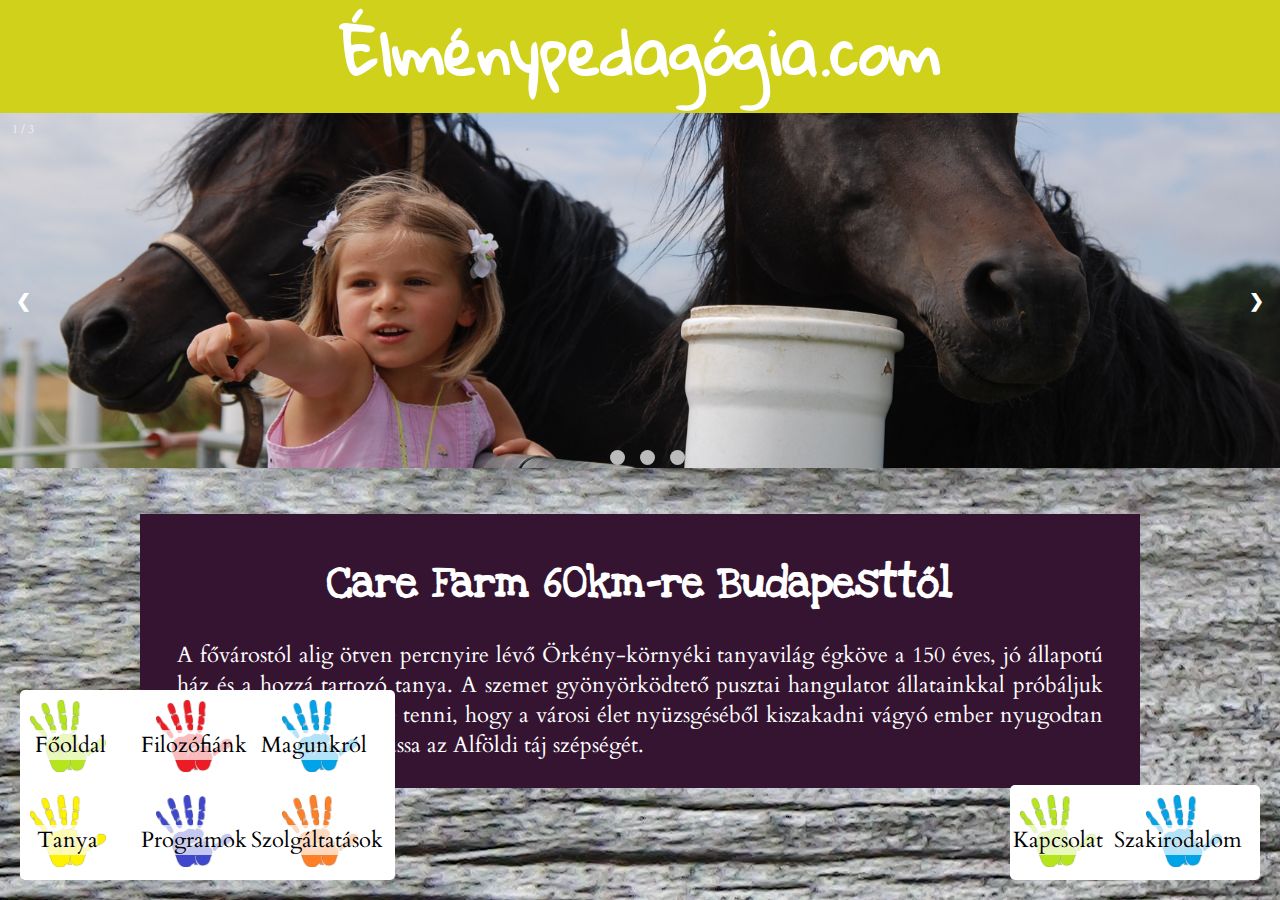
==== index.html @ 4d8102fb "Initial commit" ====
<!DOCTYPE html>
<html lang="hu">

<head>
  <meta charset="UTF-8">
  <meta name="viewport" content="width=device-width, initial-scale=1.0">
  <title>Élménypedagógia.com || Főoldal</title>

  <link rel="stylesheet" href="css/style.css">
  <link href="https://fonts.googleapis.com/css?family=Cardo" rel="stylesheet">
  <link href="https://fonts.googleapis.com/css?family=Gloria+Hallelujah" rel="stylesheet">
  <link href="https://fonts.googleapis.com/css?family=Love+Ya+Like+A+Sister" rel="stylesheet">

   <script src="JavaScript/script.js"></script>

   <!-- Navigation menu normal-->
  <nav class="navBig">
    <div class="navDiv navLeft">
        <div class="container">
        <img id="main" class="navImage" src="images/handLightGreen.png">
         <a class="navLink" id="mainPage" href="index.html">Főoldal</a>
        <img class="navImage" src="images/handRed.png">
        <a class="navLink" id="filozofiaLink" href="filozofiank.html">Filozófiánk</a>
        <img id="blueUpTo" class="navImage"  src="images/handBlue.png">
         <a class="navLink" id="magunkrolLink" href="magunkrol.html">Magunkról</a>
        <img class="navImage bottom first" src="images/handYellow.png">
          <a class="navLink" id="tanyaLink" href="tanya.html">Tanya</a>
        <img class="navImage bottom" src="images/handPurple.png">
          <a class="navLink" id="programLink" href="programok.html">Programok</a>
        <img class="navImage bottom" src="images/handOrange.png">
          <a class="navLink" id="szolgLink" href="szolgaltatas.html">Szolgáltatások</a>
        <div class="navDiv navRight">
           <div class="container">
             <img id="main" class="navImage navImgLeft" src="images/handLightGreen.png">
                <a class="navLink" id="szakLink" href="szak.html">Szakirodalom</a>
             <img id="blueUpTo" class="navImage navImgLeft" src="images/handBlue.png">
                <a class="navLink" id="kapcsLink" href="kapcsolat.html">Kapcsolat</a>
           </div>
        </div>
    </div>
  </nav>
</head>

<body>

 <h1 class="h1_fullImage">Élménypedagógia.com</h1>


  <!-- Slideshow container -->
 <div class="slideshow-container">

   <!-- Images-->
     <div class="mySlides fade">
     <div class="numbertext">1 / 3</div>
     <img src="images/indexHeader2.jpg" style="width:100%">
   </div>

   <div class="mySlides fade hide">
     <div class="numbertext">2 / 3</div>
     <img src="images/indexHeader3.jpg" style="width:100%">
   </div>

   <div class="mySlides fade hide">
     <div class="numbertext">3 / 3</div>
     <img src="images/indexHeader2.jpg" style="width:100%">
   </div>

   <!-- Next and previous buttons -->
   <a class="prev" onclick="plusSlides(-1)">&#10094;</a>
   <a class="next" onclick="plusSlides(1)">&#10095;</a>
 </div>
 <br>

 <!-- The dots/circles -->

 <div class="dotDiv" style="text-align:center">
   <span class="dot" onclick="currentSlide(1)" style="margin-left: -30px;"></span>
   <span class="dot" onclick="currentSlide(2)" style="margin-left: 0"></span>
   <span class="dot" onclick="currentSlide(3)"style="margin-left: 30px"></span>
 </div>


<div class="bodyWrapper">

<!-- Introduction -->

<section id="bemutato">
  <h1> Care Farm 60km-re Budapesttől</h2>
    <p>A fővárostól alig ötven percnyire lévő Örkény-környéki tanyavilág égköve a 150 éves, jó állapotú ház és a hozzá tartozó tanya. A szemet gyönyörködtető pusztai hangulatot
      állatainkkal próbáljuk meg még kellemesebbé tenni, hogy a városi élet nyüzsgéséből kiszakadni vágyó ember nyugodtan pihenhessen és csodálhassa az Alföldi táj szépségét. </p>
</section>
</div>
</body>
</html>
---- css/style.css ----
* {box-sizing:border-box}

/* Global properties */
body{
  color: white;
  background-image: url("../images/wood.jpg");
  background-repeat: repeat;
  font-size: 21px;
  margin: 0;
  font-family: 'Cardo', serif;
}

h1 {
  font-family: 'Love Ya Like A Sister', cursive;
}

button {
    background: none;
    font-family: 'Love Ya Like A Sister', cursive;
    font-size: 120%;
    color: lightgreen;
    border: none;
    padding: 15px 32px;
    text-align: center;
    text-decoration: none;
    display: inline-block;
    font-size: 25px;
}

 section {
   padding: 1%;
   background: #351431;/* #7a4344; */
   color: #fff;
   font-size: 22px;
 }

 hr {
   margin-top: 100px;
 }

 li {
   margin-left: 60px;
   margin-bottom: 10px;
   margin-right: 30px;
   text-align: justify;
 }

.wrapper {
  z-index: -1;
  max-width: 1000px;
  margin: auto;
}

.h1_fullImage {
  text-align: center;
  font-family: 'Gloria Hallelujah', cursive;
  font-size: 60px;
  margin: -10px auto 0 auto;
  padding-bottom: 3px;
  background: #cfd11a;
}

#bodyWrapperWW {
  max-width: 1000px;
  margin: auto;
}

#bodyWrapper {
  background: #230d20;
  padding: 15px 0 15px 0;
  max-width: 1000px;
  margin: auto;
}

.marginDiv {
  height: 25px;
}

@media only screen and (min-width: 999px) {

  .navSmall {
    display: none;
  }

  .navBig {
    display: block;
  }

  #headerImage {
    display: block;
    max-width: 1000px;
    margin-top: 0;
    position: relative;
  }

.titleGH {
  max-width: 434px;
  margin: 45px 0px 0px 70px;
  background: rgba(122, 0, 25, 0);
  padding: 10px;
  border-radius: 10px;
  z-index: 2;
  position: absolute;
  text-align: center;
  font-family: 'Gloria Hallelujah', cursive;
  font-size: 80px;
}

.container {
  margin-top: 100px;
  margin-left: 40px;
  position: relative;
  text-align: center;
  height: auto;
  display: inline;
}

.navImage {
  display: inline-block;
  width: 76px;
  float: left;
  margin-left: 50px;
}

#blueUpTo{
    margin-top: -29px;
}


.bottom {
  width: 76px;
  float: left;
  margin-top: 23px;
}

.first {
  margin-left: 0;
}

#main {
  margin-left: 0px;
}

.navDiv {
  position: fixed;
  margin: 20px;
  z-index: 2;
  background: white;
  padding: 10px;
  border-radius: 5px;
  bottom: 0;
  top: auto;
}

.navLeft {
  left: 0;
  width: 375px;
  height: 190px;
}

.navRight {
  right: 0;
  width: 250px;
  height: 95px;
}

.navLink {
position: absolute;
margin-top: 45px;
background: rgba(255, 255, 255, 0.7);
text-decoration: none;
color: black;
transform: translate(-50%, -50%);
padding: 0;
font-weight: 400;
font-size: 22px;
}


#magunkrolLink {
  margin-left: 42px;
}

#mainPage {
  margin-left: -202px;
}

#filozofiaLink {
  margin-left: -78px;
}

#tanyaLink {
  margin-left: -205px;
  margin-top: 140px;
}

#programLink {
  margin-left: -78px;
  margin-top: 140px;
}

#szolgLink {
  margin-left: 45px;
  margin-top: 140px;
}

#kapcsLink {
  margin-left: -135px
}

#szakLink {
  margin-left: -15px;
}
}
/* Slideshow container
.titleGH {
  width: 434px;
  margin: 45px 0px 0px 70px;
  background: rgba(122, 0, 25, 0);
  padding: 10px;
  border-radius: 10px;
  z-index: 2;
  position: absolute;
  text-align: center;
  font-family: 'Gloria Hallelujah', cursive;
  font-size: 80px;
}*/

.slideshow-container {
  z-index: 0;
  max-width: 100%;
position: relative;
  margin: auto;
}

.topMarginNull {
  margin-top: -15px;
}

.hide {
  display: none;
}

/* Next & previous buttons */
.prev, .next {
  cursor: pointer;
  position: absolute;
  top: 50%;
  width: auto;
  margin-top: -22px;
  padding: 16px;
  color: white;
  font-weight: bold;
  font-size: 18px;
  transition: 0.6s ease;
  border-radius: 0 3px 3px 0;
}

/* Position the "next button" to the right */
.next {
  right: 0;
  border-radius: 3px 0 0 3px;
}

/* On hover, add a black background color with a little bit see-through */
.prev:hover, .next:hover {
  background-color: rgba(0,0,0,0.8);
}

/* Caption text */
.text {
  color: #f2f2f2;
  font-size: 15px;
  padding: 8px 12px;
  position: absolute;
  bottom: 8px;
  width: 100%;
  text-align: center;
}

/* Number text (1/3 etc) */
.numbertext {
  color: #f2f2f2;
  font-size: 12px;
  padding: 8px 12px;
  position: absolute;
  top: 0;
}

/* The dots/bullets/indicators */
.dot {
  position: absolute;
  z-index: 2;
  cursor: pointer;
  height: 15px;
  width: 15px;
  margin: 0 2px;
  background-color: #bbb;
  border-radius: 50%;
  display: inline-block;
  transition: background-color 0.6s ease;
}

.dotDiv {
  margin-top: -55px;
  text-align: center;
}


.two {
  margin-left:30px;
}

.three {
  margin-left: 30px;
}

.active, .dot:hover {
  background-color: #717171;
}

/* Fading animation */
.fade {
  -webkit-animation-name: fade;
  -webkit-animation-duration: 1.5s;
  animation-name: fade;
  animation-duration: 1.5s;
}

/*#FmainPage {
  margin-left: -290px;
}

#FfilozofiaLink {
  margin-left: -162px;
}

#FtanyaLink {
  margin-left: -292px;
  margin-top: 135px;
}

#FprogramLink {
  margin-left: -160px;
  margin-top: 135px;
}

#FszolgLink {
  margin-left: -37px;
  margin-top: 135px;
}
*/
/* Bemutató */

#bemutato {
  text-align: center;
  color: white;
  max-width: 1000px;
  margin: auto;
  margin-top: 5%;
}

/* Magunkrol */
.portfolio {
  color: white;
  max-width: 900px;
  text-align: center;
  display: inline-block;
  margin-top: 10%;
}

.intro {
  max-width: 900px;
  text-align: justify;
}


#contPort {
  width: 100%;
}

#show {
  display: none;
  text-align: justify;
}

#vb {
  margin-bottom: 10%;
}

/* FILOZÓFIA */
.sectionFil {
  text-align: center;
  margin: 10px auto;
  z-index: -1;
}



p {
  text-align: justify;
  width: 95%;
  margin: 15px auto;
}

.floatImgP {
  height: 340px;
  display: inline-block;
}

.right {
  float: right;
  margin: 0 50px 0 40px;
}

.left {
  float: left;
  margin: 0 40px 0 50px;
}

.outLi {
    font-size: 26px;
    margin-bottom: 100px;
}

.inLi {
    margin-left: -40px;
    list-style-type: none;
    font-size: 21px;
    margin-top: 15px;
}

.inlineImg {
  width: 100%
}

.roomName {
  font-size: 40px;
  text-align: center;
  font-style: italic;
}

.intextLink {
  text-decoration: none;
  color: lightgreen;
  padding: 20px;
  padding-left: 10px;
}

.intextLink:hover {
  color: red;
  text-decoration: underline;
}
/* Animation */

@-webkit-keyframes fade {
  from {opacity: .4}
  to {opacity: 1}
}

@keyframes fade {
  from {opacity: .4}
  to {opacity: 1}
}

@media screen and (min--moz-device-pixel-ratio:0) {

  #magunkrolLink {
    margin-left: -80px
  }

  #mainPage {
    margin-left: -330px
  }

  #filozofiaLink {
    margin-left: -202px;
  }

  #tanyaLink {
    margin-left: -332px;
    margin-top: 135px;
  }

  #programLink {
    margin-left: -200px;
    margin-top: 135px;
  }

  #szolgLink {
    margin-left: -77px;
    margin-top: 135px;
  }

  .bottom {
    margin-top: 20px;
  }

  #blueUpTo {
    margin-top: 0;
  }

}


  @media only screen and (max-width: 1000px) {

    .navBig {
      display: none;
    }

    .navSmall {
       z-index: 1;
      display: block;
    }
  /* Navigation */
  .titleGH {
    width: 100%;
    padding: 60px 0 40px;
    font-size: 80px;
    margin-bottom: -20px;
    text-align: center;
    background: #CC6322;
    margin: 0;
  }



  #headerImage {
    display: none;
  }


  nav {
    display: block;
    background: #63A375;
    position: fixed;
    top: 0;
    height: 50px;
    padding-right: 10px;
  }

  nav a {
    color: #fff;
    text-decoration: none;
    display: block;
    padding: 14px 20px 14px 2px;
    border-top: 1px dashed rgba(255,255,255,.2);
  }

  nav label {
      z-index: 2;
      padding: 11px 0 0 25px;
      display: block;
      background: url(../images/menu.svg) no-repeat 0 14px;
      background-size: 20px;
  }

  nav label div {
    background: #63A375;
    display: none;
    margin-top: 10px;
    margin-right: 0;

  }

  nav label input:checked ~ div{
    z-index: 2;
    display: block;
  }

  nav label input:checked, nav{
    padding-right: 0;
  }

  input {
    display: none;
  }

  .h1_fullImage {
    display: none;
}

@media only screen and (max-width: 892px){
  .titleGH {
    font-size: 60px;
  }
}

@media only screen and (max-width: 800px){
  .slideshow-container {
    display: none;
  }

  .dotDiv {
    display: none;
  }

  .floatImgP {
    display: block;
    text-align: center;
  }
  .right {
    float: none;
    margin: auto;
  }

  .left {
    float: none;
    margin: auto;
  }
}

@media only screen and (max-width: 610px){
  .titleGH {
    font-size: 40px;
  }
}

@media only screen and (max-height: 530px){
  nav a {
    padding: 5px 20px 5px 2px;
  }
}

@media only screen and (max-width: 530px){
.floatImgP {
  max-width: 100%;
  height: auto;
  }
}
@media only screen and (max-height: 385px){
  body {
    font-size: 18px;
  }
  nav a {
    font-size: 15px;
    padding: 3px 20px 3px 2px;
  }
}

@media only screen and (max-width: 420px){
  .titleGH {
    font-size: 28px;
  }
  body {
    font-size: 16px;
  }
}

@media only screen and (max-width: 300px){
  .floatImgP {
    display: none;
  }

  .titleGH {
    display: none;
  }
}
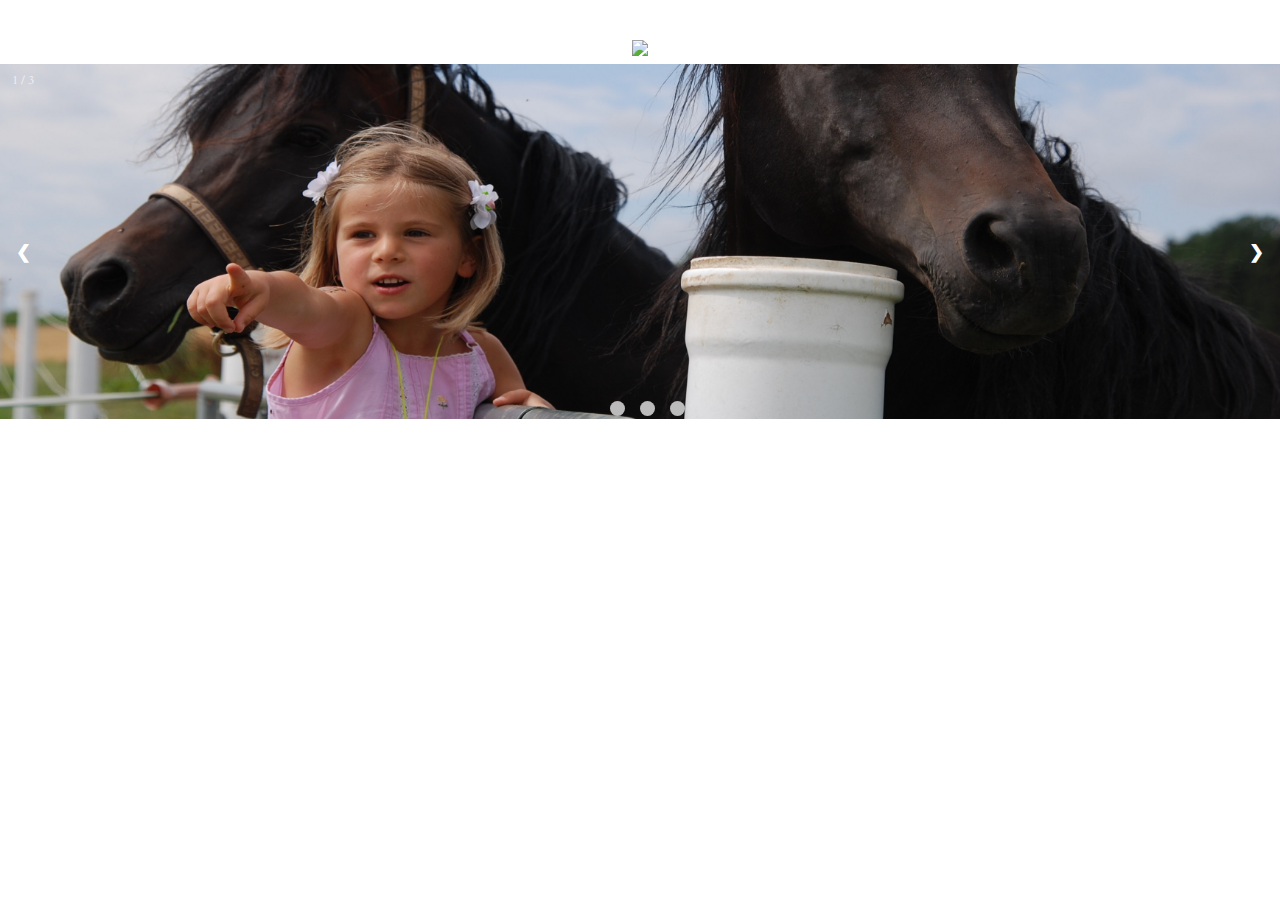
==== commit d35635ef: "Add files via upload" ====
--- a/index.html
+++ b/index.html
@@ -6,89 +6,71 @@
   <meta name="viewport" content="width=device-width, initial-scale=1.0">
   <title>Élménypedagógia.com || Főoldal</title>
 
-  <link rel="stylesheet" href="css/style.css">
+  <link rel="stylesheet" href="css/style.css" type="text/css">
   <link href="https://fonts.googleapis.com/css?family=Cardo" rel="stylesheet">
   <link href="https://fonts.googleapis.com/css?family=Gloria+Hallelujah" rel="stylesheet">
   <link href="https://fonts.googleapis.com/css?family=Love+Ya+Like+A+Sister" rel="stylesheet">
 
    <script src="JavaScript/script.js"></script>
-
-   <!-- Navigation menu normal-->
-  <nav class="navBig">
-    <div class="navDiv navLeft">
-        <div class="container">
-        <img id="main" class="navImage" src="images/handLightGreen.png">
-         <a class="navLink" id="mainPage" href="index.html">Főoldal</a>
-        <img class="navImage" src="images/handRed.png">
-        <a class="navLink" id="filozofiaLink" href="filozofiank.html">Filozófiánk</a>
-        <img id="blueUpTo" class="navImage"  src="images/handBlue.png">
-         <a class="navLink" id="magunkrolLink" href="magunkrol.html">Magunkról</a>
-        <img class="navImage bottom first" src="images/handYellow.png">
-          <a class="navLink" id="tanyaLink" href="tanya.html">Tanya</a>
-        <img class="navImage bottom" src="images/handPurple.png">
-          <a class="navLink" id="programLink" href="programok.html">Programok</a>
-        <img class="navImage bottom" src="images/handOrange.png">
-          <a class="navLink" id="szolgLink" href="szolgaltatas.html">Szolgáltatások</a>
-        <div class="navDiv navRight">
-           <div class="container">
-             <img id="main" class="navImage navImgLeft" src="images/handLightGreen.png">
-                <a class="navLink" id="szakLink" href="szak.html">Szakirodalom</a>
-             <img id="blueUpTo" class="navImage navImgLeft" src="images/handBlue.png">
-                <a class="navLink" id="kapcsLink" href="kapcsolat.html">Kapcsolat</a>
-           </div>
-        </div>
-    </div>
-  </nav>
 </head>
 
-<body>
-
- <h1 class="h1_fullImage">Élménypedagógia.com</h1>
+<body style="background: none;">
 
 
-  <!-- Slideshow container -->
- <div class="slideshow-container">
 
-   <!-- Images-->
-     <div class="mySlides fade">
-     <div class="numbertext">1 / 3</div>
-     <img src="images/indexHeader2.jpg" style="width:100%">
-   </div>
 
-   <div class="mySlides fade hide">
-     <div class="numbertext">2 / 3</div>
-     <img src="images/indexHeader3.jpg" style="width:100%">
-   </div>
+ <div style="text-align: center;">
 
-   <div class="mySlides fade hide">
-     <div class="numbertext">3 / 3</div>
-     <img src="images/indexHeader2.jpg" style="width:100%">
-   </div>
+   <img src="images/wordtree.jpg" usemap="#planetmap" style="margin-top: 40px;">
 
-   <!-- Next and previous buttons -->
-   <a class="prev" onclick="plusSlides(-1)">&#10094;</a>
-   <a class="next" onclick="plusSlides(1)">&#10095;</a>
+   <map name="planetmap">
+     <area shape="rect" coords="320,5,380,200" href="programok.html" title="Terápia">
+     <area shape="poly" coords="418,102,492,98,492,153,432,240,429,320,370,330," href="szolgaltatas.html" title="Tanulás">
+     <area shape="poly" coords="446,219,446,272,728,147,696,99" href="tanya.html" title="Green Care">
+     <area shape="poly" coords="430,299,514,252,662,252,662,298,525,297,447,334" href="tapasztalat.html" title="Szórakozás">
+     <area shape="poly" coords="407,387,551,316,625,327,625,392,558,370,430,430" href="szolgaltatas.html" title="Élmény">
+     <area shape="rect" coords="440,430,700,475" href="programok.html" title="Lovas túra">
+     <area shape="rect" coords="400,450,440,747" href="filozofiank.html" title="Egyénreszabott pedagógia">
+     <area shape="rect" coords="339,422,399,741" href="montessori.html" title="Montessori">
+     <area shape="rect" coords="170,431,327,500" href="magunkrol.html" title="Család">
+     <area shape="poly" coords="30,382,214,354,284,364,363,384,356,416,242,392,28,444" href="tanya.html" title="Izlandi lovak">
+     <area shape="poly" coords="146,242,383,349,366,380,123,323" href="programok.html" title="Tábor">
+     <area shape="poly" coords="89,127,171,175,255,207,363,291,358,313,236,235,54,203" href="szolgaltatas.html" title="Nálatok, állatok">
+     <area shape="poly" coords="174,45,344,226,336,265,125,86" href="tanya.html" title="Táborfalva">
+   </map>
+</div>
+
+<!-- Slideshow container -->
+<div class="slideshow-container">
+
+ <!-- Images-->
+   <div class="mySlides fade">
+   <div class="numbertext">1 / 3</div>
+   <img src="images/indexHeader2.jpg" style="width:100%">
  </div>
- <br>
 
- <!-- The dots/circles -->
+ <div class="mySlides fade hide">
+   <div class="numbertext">2 / 3</div>
+   <img src="images/indexHeader3.jpg" style="width:100%">
+ </div>
 
- <div class="dotDiv" style="text-align:center">
+ <div class="mySlides fade hide">
+   <div class="numbertext">3 / 3</div>
+   <img src="images/indexHeader2.jpg" style="width:100%">
+ </div>
+
+ <!-- Next and previous buttons -->
+ <a class="prev" onclick="plusSlides(-1)">&#10094;</a>
+ <a class="next" onclick="plusSlides(1)">&#10095;</a>
+</div>
+<br>
+
+<!-- The dots/circles -->
+
+<div class="dotDiv" style="text-align:center">
    <span class="dot" onclick="currentSlide(1)" style="margin-left: -30px;"></span>
    <span class="dot" onclick="currentSlide(2)" style="margin-left: 0"></span>
-   <span class="dot" onclick="currentSlide(3)"style="margin-left: 30px"></span>
- </div>
-
-
-<div class="bodyWrapper">
-
-<!-- Introduction -->
-
-<section id="bemutato">
-  <h1> Care Farm 60km-re Budapesttől</h2>
-    <p>A fővárostól alig ötven percnyire lévő Örkény-környéki tanyavilág égköve a 150 éves, jó állapotú ház és a hozzá tartozó tanya. A szemet gyönyörködtető pusztai hangulatot
-      állatainkkal próbáljuk meg még kellemesebbé tenni, hogy a városi élet nyüzsgéséből kiszakadni vágyó ember nyugodtan pihenhessen és csodálhassa az Alföldi táj szépségét. </p>
-</section>
+   <span class="dot" onclick="currentSlide(3)" style="margin-left: 30px"></span>
 </div>
 </body>
 </html>
--- a/css/style.css
+++ b/css/style.css
@@ -500,8 +500,22 @@
     margin-top: 0;
   }
 
-}
-
+  #kapcsLink {
+    margin-left: -200px;
+  }
+
+  #szakLink {
+    margin-left: -80px;
+  }
+
+}
+
+
+@media only screen and (max-width: 1800px) and (min-width: 1001px){
+  #bodyWrapper, body:last-child{
+    margin-bottom: 220px;
+  }
+}
 
   @media only screen and (max-width: 1000px) {
 
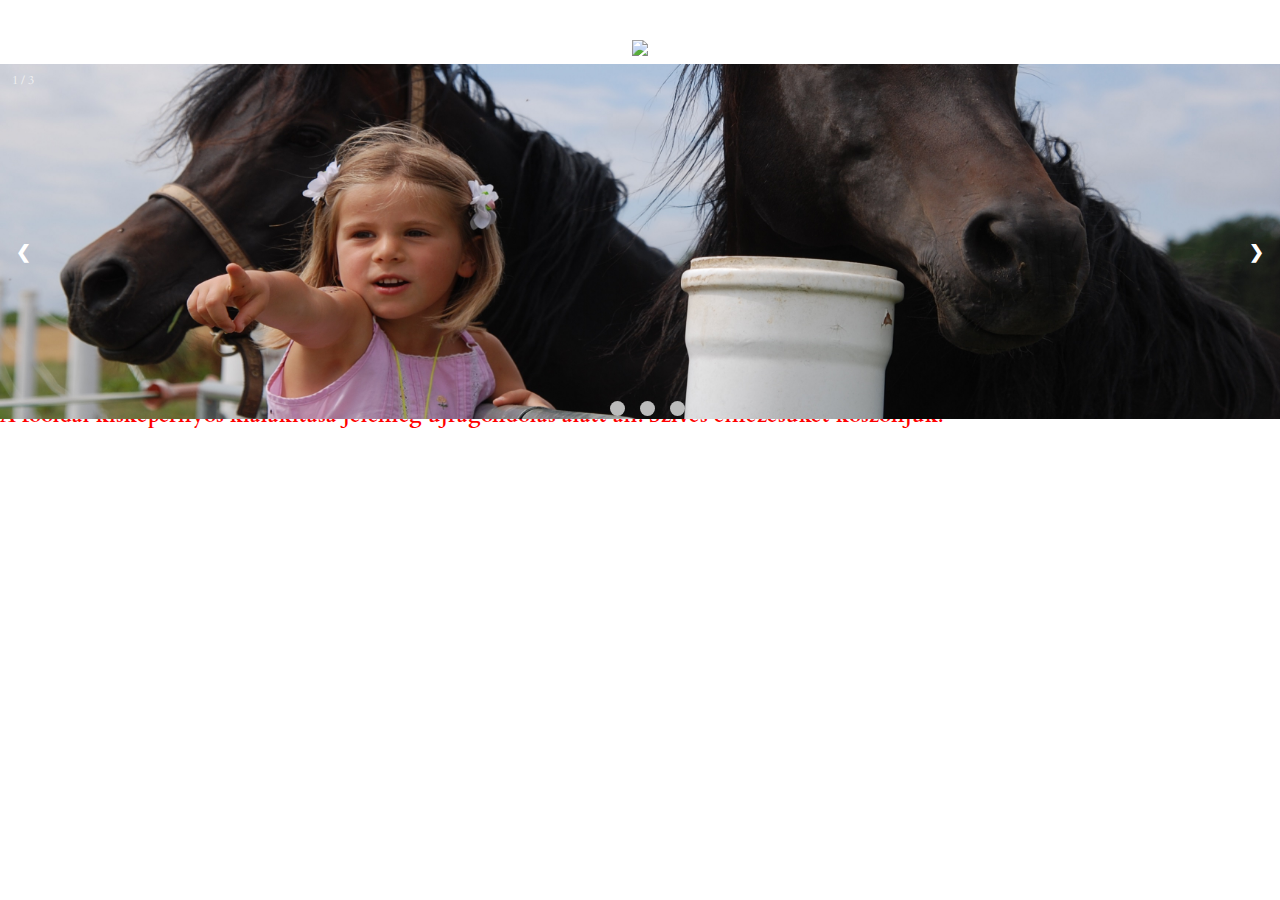
==== commit a3b38042: "Add files via upload" ====
--- a/index.html
+++ b/index.html
@@ -12,16 +12,31 @@
   <link href="https://fonts.googleapis.com/css?family=Love+Ya+Like+A+Sister" rel="stylesheet">
 
    <script src="JavaScript/script.js"></script>
+
+   <!-- Navigation menu mobile-->
+   <nav class="navSmall">
+       <label>MENÜ
+         <input type="checkbox">
+         <div>
+           <a class="navLink" href="index.html">Főoldal</a>
+           <a class="navLink" href="filozofiank.html">Filozófiánk</a>
+           <a class="navLink" href="magunkrol.html">Magunkról</a>
+           <a href="tanya.html">Tanya</a>
+           <a href="programok.html">Programok</a>
+           <a href="szolgaltatas.html">Szolgáltatások</a>
+           <a href="szak.html">Szakirodalom</a>
+           <a href="kapcsolat.html">Kapcsolat</a>
+         </div>
+       </label>
+     </nav>
+
 </head>
 
 <body style="background: none;">
 
-
-
-
  <div style="text-align: center;">
 
-   <img src="images/wordtree.jpg" usemap="#planetmap" style="margin-top: 40px;">
+   <img id="wordCloud" src="images/wordtree.jpg" usemap="#planetmap" style="margin-top: 40px;">
 
    <map name="planetmap">
      <area shape="rect" coords="320,5,380,200" href="programok.html" title="Terápia">
@@ -39,7 +54,6 @@
      <area shape="poly" coords="174,45,344,226,336,265,125,86" href="tanya.html" title="Táborfalva">
    </map>
 </div>
-
 <!-- Slideshow container -->
 <div class="slideshow-container">
 
@@ -56,7 +70,7 @@
 
  <div class="mySlides fade hide">
    <div class="numbertext">3 / 3</div>
-   <img src="images/indexHeader2.jpg" style="width:100%">
+   <img src="images/tanya/pipacs.jpg" style="width:100%">
  </div>
 
  <!-- Next and previous buttons -->
@@ -72,5 +86,11 @@
    <span class="dot" onclick="currentSlide(2)" style="margin-left: 0"></span>
    <span class="dot" onclick="currentSlide(3)" style="margin-left: 30px"></span>
 </div>
+
+<b style="color: red;">
+  A főoldal kisképernyős kialakítása jelenleg újragondolás alatt áll!
+  Szíves elnézésüket köszönjük!
+</b>
+
 </body>
 </html>
--- a/css/style.css
+++ b/css/style.css
@@ -76,7 +76,7 @@
   height: 25px;
 }
 
-@media only screen and (min-width: 999px) {
+@media only screen and (min-width: 1001px) {
 
   .navSmall {
     display: none;
@@ -116,10 +116,14 @@
 }
 
 .navImage {
+  position: absolute;
   display: inline-block;
   width: 76px;
+  height: 76px;
   float: left;
   margin-left: 50px;
+  background-size: 76px 76px;
+  margin-left: 0px;
 }
 
 #blueUpTo{
@@ -128,17 +132,11 @@
 
 
 .bottom {
-  width: 76px;
-  float: left;
-  margin-top: 23px;
+  margin-top: 90px;
 }
 
 .first {
   margin-left: 0;
-}
-
-#main {
-  margin-left: 0px;
 }
 
 .navDiv {
@@ -178,38 +176,43 @@
 
 
 #magunkrolLink {
-  margin-left: 42px;
-}
-
-#mainPage {
-  margin-left: -202px;
+  margin-left: 210px;
+  background-image: url(../images/handBlue.png);
+}
+
+#main{
+margin-left: -30px;
+background-image: url(../images/handLightGreen.png);
 }
 
 #filozofiaLink {
-  margin-left: -78px;
+  margin-left: 90px;
+  background-image: url(../images/handRed.png);
 }
 
 #tanyaLink {
-  margin-left: -205px;
-  margin-top: 140px;
+  margin-left: -30px;
+  background-image: url(../images/handYellow.png);
 }
 
 #programLink {
-  margin-left: -78px;
-  margin-top: 140px;
+  margin-left: 90px;
+  background-image: url(../images/handPurple.png);
 }
 
 #szolgLink {
-  margin-left: 45px;
-  margin-top: 140px;
+  margin-left: 210px;
+  background-image: url(../images/handOrange.png);
 }
 
 #kapcsLink {
-  margin-left: -135px
+  margin-left: -115px;
+  background-image: url(../images/handLightGreen.png);
 }
 
 #szakLink {
-  margin-left: -15px;
+  margin-left: 5px;
+  background-image: url(../images/handBlue.png);
 }
 }
 /* Slideshow container
@@ -463,56 +466,8 @@
   to {opacity: 1}
 }
 
-@media screen and (min--moz-device-pixel-ratio:0) {
-
-  #magunkrolLink {
-    margin-left: -80px
-  }
-
-  #mainPage {
-    margin-left: -330px
-  }
-
-  #filozofiaLink {
-    margin-left: -202px;
-  }
-
-  #tanyaLink {
-    margin-left: -332px;
-    margin-top: 135px;
-  }
-
-  #programLink {
-    margin-left: -200px;
-    margin-top: 135px;
-  }
-
-  #szolgLink {
-    margin-left: -77px;
-    margin-top: 135px;
-  }
-
-  .bottom {
-    margin-top: 20px;
-  }
-
-  #blueUpTo {
-    margin-top: 0;
-  }
-
-  #kapcsLink {
-    margin-left: -200px;
-  }
-
-  #szakLink {
-    margin-left: -80px;
-  }
-
-}
-
-
 @media only screen and (max-width: 1800px) and (min-width: 1001px){
-  #bodyWrapper, body:last-child{
+  body:last-child{
     margin-bottom: 220px;
   }
 }
@@ -671,3 +626,19 @@
     display: none;
   }
 }
+
+@supports (-ms-ime-align:auto) {
+  #tanyaHand {
+    display: none;
+  }
+
+  #programHand {
+    margin-left: -200px;
+    margin-top: 135px;
+  }
+
+  #szolgHand {
+    margin-left: -77px;
+    margin-top: 135px;
+  }
+}
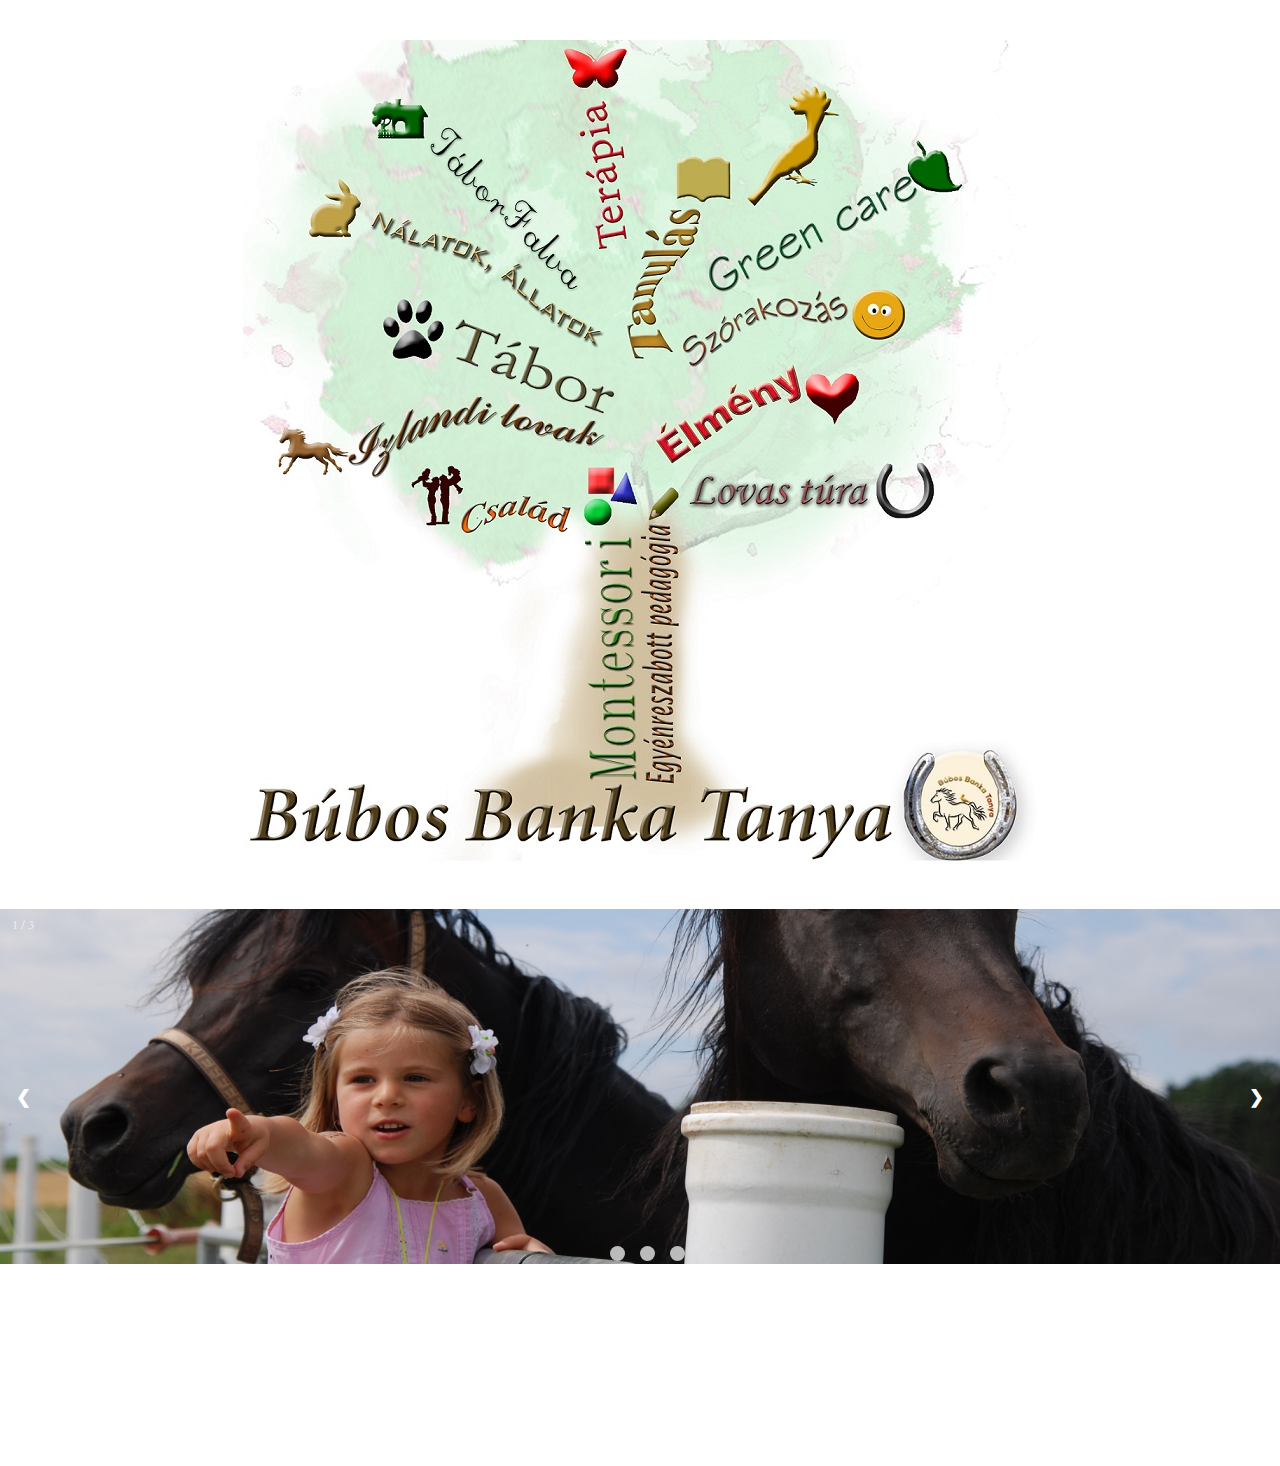
==== commit 0bccd96b: "Add files via upload" ====
--- a/index.html
+++ b/index.html
@@ -87,10 +87,5 @@
    <span class="dot" onclick="currentSlide(3)" style="margin-left: 30px"></span>
 </div>
 
-<b style="color: red;">
-  A főoldal kisképernyős kialakítása jelenleg újragondolás alatt áll!
-  Szíves elnézésüket köszönjük!
-</b>
-
 </body>
 </html>
--- a/css/style.css
+++ b/css/style.css
@@ -382,7 +382,7 @@
   width: 100%;
 }
 
-#show {
+#show1, #show2{
   display: none;
   text-align: justify;
 }
@@ -557,7 +557,12 @@
 }
 
 @media only screen and (max-width: 800px){
-  .slideshow-container {
+/*  .slideshow-container {
+    display: none;
+  }
+*/
+
+  #wordCloud {
     display: none;
   }
 
@@ -615,6 +620,10 @@
   body {
     font-size: 16px;
   }
+
+  label {
+    font-size: 21px;
+  }
 }
 
 @media only screen and (max-width: 300px){
